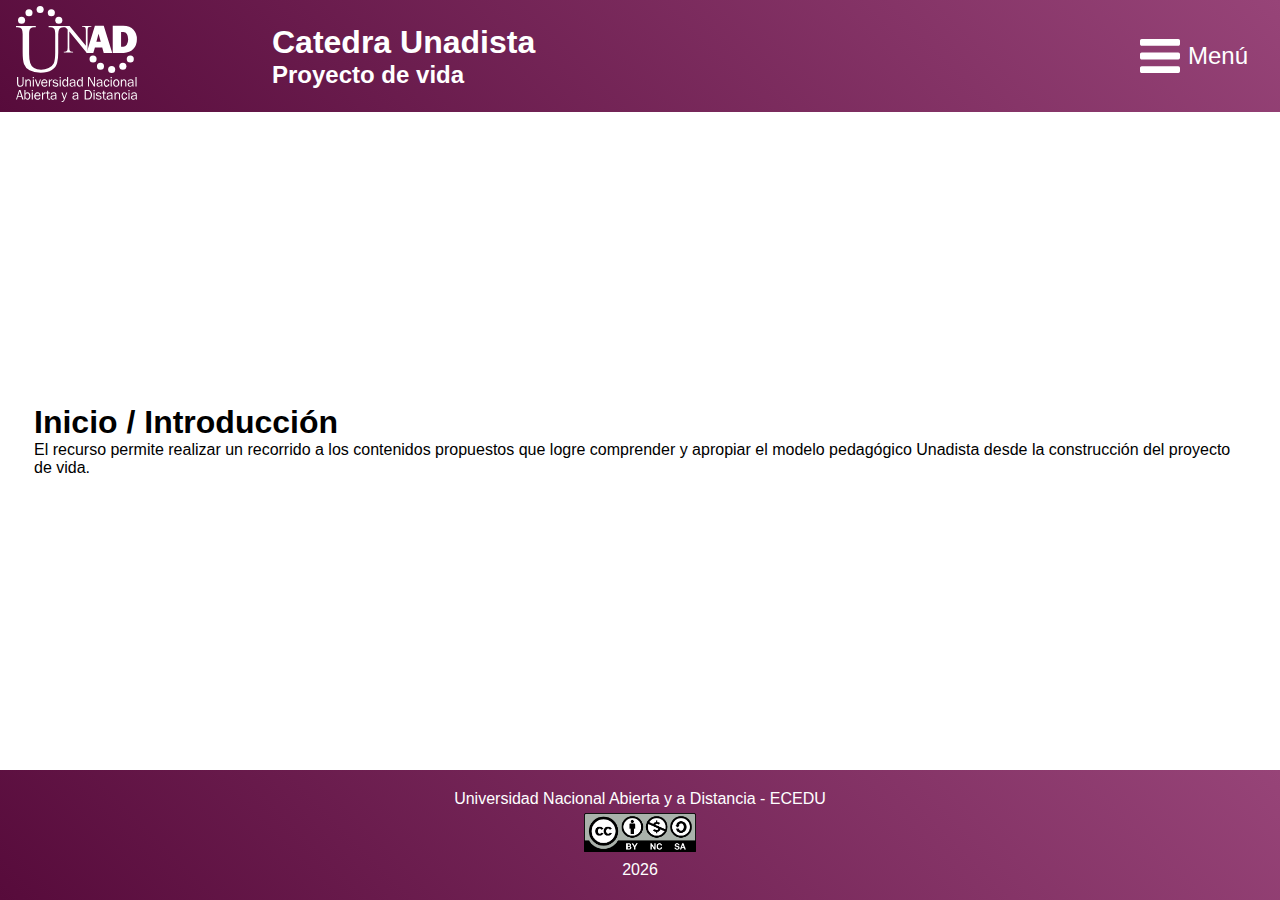
==== index.html @ a5529c62 "inicio proyecto" ====
<!DOCTYPE html>
<html lang="es">
<head>
	<meta charset="UTF-8">
	<title>ECEDU::Formación de Formadores</title>
	<link href="img/interfaz/favicon.png" rel="icon" type="image/x-icon" />
    <meta name="viewport" content="width=device-width, initial-scale=1">
    <link rel="stylesheet" href="css/main.css">
</head>
<body>
	<header>
		<div class="logos cuarto">
			<a class="logoUNAD" href="https://www.unad.edu.co/" target="_blank">
				<img src="img/interfaz/logo-UNAD.svg" alt="UNAD">
			</a>
			<div></div>
			
		</div>
		<div class="nombreCurso tresCuartos">
			<div class="tituloCurso">
			
			<!--Inicio de título-->
				<h1>Catedra Unadista</h1>
			<!--Fin de título-->
			
			</div>
			<div class="subtituloCurso">
			
			<!--Inicio de subtítulo-->
				<h2>Proyecto de vida</h2>
			<!--Fin de subtítulo-->
			
			</div>
		</div>
		<a class="menu cuarto">
			<img src="img/interfaz/menuIcon1.svg" alt="Icono Menú">
			<p>Menú</p>
		</a>
		
		
		<div class="menuBar">  
               	<span class="closeMenuBar" href="#">X</span>      	
                <a class="activo" href="contents/1-Introduccion.html">Introducción</a>
                
		<!-- ------------------ Aquí se cambian los elementos del menú de navegación ----------------------------------------------------- -->
                <a href="contents/2-Proposito.html">Propósito formativo</a>
                <a href="contents/3-tablaContenidos.html">Tabla de contenidos</a>
                <a href="contents/4-Contenidos1.html">Contenidos1</a>
                <a href="contents/5-Contenidos2.html">Contenidos2</a>
                <a href="contents/6-Contenidos3.html">Contenidos3</a>
                <a href="contents/7-Conclusiones.html">Conclusiones</a>
                <a href="contents/8-Bibliografia.html">Bibliografía</a>
                <a href="contents/9-Creditos.html">Créditos</a>
        <!-- ------------------------------------------------------------------------------------------------------------------------------- -->
        </div>
        
        
	</header>
	<main></main>
	<!--<div id="container"></div>-->
	<footer>
				<div class="info">
			<p>
				Universidad Nacional Abierta y a Distancia - ECEDU
			</p>
				<a href="https://co.creativecommons.org/?page_id=13" target="_blank"><img class="cc" src="img/interfaz/by-nc-sa.png" alt="CC Atribución – No comercial – Compartir igual"></a>
				
			
			<p id="fecha"></p>
		</div>
	</footer>
	
	
	<script type="text/jscript" src="js/jquery-3.5.1.min.js"></script>
    <script type="text/javascript" src="js/jquery-ui.min.js"></script>
    <script type="text/javascript" src="js/main.js"></script>
</body>
</html>
---- css/main.css ----
*,
*::before,
*::after {
	box-sizing: border-box;
	margin: 0;
	padding: 0;
}

:root{
	--color1: #974478;
    --color2: #570b3b;
    --color3: #7A255A;
    --color4: #B7709D;
    --color5: #D4A2C1;
	--grow: scale(1.05,1.05);
    --gris: #777;
}

body{
	min-height: 100vh;
	display: flex;
	flex-flow: column;
	font-family: sans-serif;
	justify-content: space-between;	
	width: 100vw;
	overflow-x: hidden;
}

main{
	display: flex;
	font-size: 1.07rem;
	flex-flow: column nowrap;
	width: 100%;
	flex-grow: 1;
	padding: 2em;
	min-height: 100%;
}

.container{
	display: flex;
	flex-flow: row wrap;
	width: 100%;
	min-height: 100%;
	flex-grow: 1;
	align-content: center;
}


#container a{
	color: var(--color1);
	font-weight: 600;
	text-decoration: none;
	padding: .1rem .2rem;
	transition: all 0.3s ease-in-out;
}

#container a:hover{
	background-color: var(--color1);
	color: #fff;
}

footer a{
	text-decoration: none;
}

img{
	width: 100%;
	height: auto;
	max-width: 100%;
}

video {
  width: 100%    !important;
  height: auto   !important;
}

.videoWrapper {
	position: relative;
	padding-bottom: 56.25%; /* 16:9 */
	padding-top: 25px;
	height: 0;
}
.videoWrapper object,
.videoWrapper embed {
	position: absolute;
	top: 0;
	left: 0;
	width: 100%;
	height: 100%;
}

.videoWrapper {
	position: relative;
	padding-bottom: 56.25%; /* 16:9 */
	padding-top: 25px;
	height: 0;
}
.videoWrapper iframe {
	position: absolute;
	top: 0;
	left: 0;
	width: 100%;
	height: 100%;
}


#container img{
	width: auto;
	height: auto;
	max-width: 100%;
	max-height: 60vh;
	display: block;
	margin: auto;
	/*
	max-height: 100%;
	width: 100%;
	height: auto;
	*/
}

#container small{
	text-align: center;
	display: block;
	margin: .5rem 0 0 0;
}

header{
	display: flex;
	justify-content: space-between;
	background: linear-gradient(45deg, var(--color2), var(--color1));
	padding: 1rem;
	align-items: center;
	color: #fff;
	height: 7rem;
	flex-flow: row nowrap;
}

header .logos img{
	min-height: 5rem;
	max-height: 6rem
}

header .logos{
	max-width: 15rem;
	min-width: 10rem;
}


header .logos a{
	transition: all 0.3s ease-in-out;
	
}

header .logos a:hover{
	transform: var(--grow);
}

.nombreCurso{
	padding: 0 1rem;
}

.menu{
	display: flex;
	align-items: center;
	justify-content: flex-end;
	transition: all 0.3s ease-in-out;
	margin-right: 1rem;
	cursor: pointer;
}

.menu:hover{
	transform: var(--grow);
}

.menu img{
	width: 2.5rem;
	margin-right: .5rem
}

.menu p{
	font-size: 1.5rem;
}

a.menu{
	text-decoration: none;
	color: #fff;
}


#container .quinto, #container .cuarto, #container .tresCuartos, #container .tercio, #container .mitad, #container .completo{
	padding: 2rem;
}


#container h1, #container h2, #container h3, #container h4, #container h5, #container h6{
	color: var(--color2);
	margin-bottom: .5rem;
	
}
	
#container p{
	color: #333;
	margin: 1rem 0;
}

.logos{
	display: flex;	
}

footer{
	background: linear-gradient(45deg, var(--color2), var(--color1));
	padding: 1rem;
	color: #fff;
	display: flex;
	align-items: center;
	justify-content: space-around;
	flex-flow: row wrap;
}

footer img.cc{
	width: 7rem;
	transition: all 0.3s ease-in-out;
}

.premios{
	display: flex;
	justify-content: space-between;
	flex-flow: row wrap;
}

.recla, .PREDALC{
	padding: .5rem;
	border-right: solid 10px var(--color2);
	border-bottom: solid 1px var(--color2);
	border-left: solid 1px var(--color2);
	border-top: solid 1px var(--color2);
	color: #777;
	background-color: #fff;
	width: 320px;
	border-radius: .17rem;
	transition: all 0.3s ease-in-out;
	margin: .25rem
}

.recla span, .PREDALC span{
	display: flex;
	align-items: center;
}

.recla h5, .PREDALC h5{
	color: var(--color2);
	font-weight: 600;
	font-size: 1.04em
}

.recla p, .PREDALC p{
	font-size: .8rem
}

.recla:hover, .PREDALC:hover, footer img.cc:hover{
	transform: var(--grow)
}

.info{
	text-align: center;
	padding: 0 1rem
}

.info p{
	margin: .3rem 0;
}

.menuBar{
    position: fixed;
    display: block;
    z-index: 5001;
    min-height: 100vh;
    left: 100%;
	top: 0;
    margin. 8px 0 0 0;
    padding: 1vh 4vw;
	width: 50vw;
	background: var(--color1);
}

.menuBar a{
    display: block;  
	text-decoration: none;
	color: #fff;
}

.closeMenuBar{
	display: block;
	text-align: center;
	line-height: 2.2rem;
	font-size: 2rem;
	transition: all 0.3s ease-in-out;
	border: solid 1px #fff;
	border-radius: 50%;
	height: 2.2rem;
	width: 2.2rem;
	position: relative;
	left: 90%;
	margin: 1rem 0;
	
}

.closeMenuBar:hover{
	cursor: pointer;
	transform: var(--grow);
}

.menuBar a{
	font-size: 1.2rem;
	margin-bottom: .5rem;
	padding: .5rem;
	border-bottom: solid 1px #fff;
	transition: all 0.3s ease-in-out;
}

.menuBar a:hover{
	cursor: pointer;
	transform: var(--grow);
	background-color: rgba(0,0,0,0.15)
} 

.activo{
	background-color: rgba(0,0,0,0.2)
}

ul li, ol li{
	margin-left: 2rem;
}

.textLeft{
	text-align: left;
}

.textCenter{
	text-align: center;
}

.textRight{
	text-align: right;
}

ol, ul{
	margin: 0 0 1rem 0;
}

ul{
	list-style: none;
}

ul li::before {
	content: "•"; 
	color: var(--color1);
	display: inline-block; width: 1em;
	margin-left: 1rem;
	font-size: 2rem;
	margin-right: -1rem;
	line-height: 1rem;
	position: relative;
	top: .3rem;
}

ol{
	list-style: none; counter-reset: li
}

ol li::before {
	content: counter(li); 
	display: inline-block; 
	width: 1em;
	margin-left: 1em;
	color: var(--color1);
	font-weight: 600;
	font-size: 1.1rem;
	margin-right: .5rem;
	text-align: center;
}


ol li {
	counter-increment: li
}

ol li b, ul li b{
	color: var(--color2);
}

.ejemploCodigo{
	background-color: rgba(0,0,0,.05);
	padding: .5rem;
	border-radius: .5rem;
	border: solid 1px rgba(0,0,0,.2);
	font-size: 1.1rem;
	color: rgba(0,0,0,.7);
}

code{
	display: flex;
	justify-content: center;
}

code b{
	color: var(--color3);
}


pre{
	white-space:pre-wrap;
}

pre span{
	word-break:break-all;
	word-wrap: break-word;
}


.menu-fixed {
	display: flex;
    justify-content: flex-end;
    position: fixed;
    top: 0px;
    right: -16px;
    width: 130px !important;
    z-index: 5000;
	background-color: var(--color1) !important;
	padding: .5rem
    }
    




/*------------------------*/

@media (min-width: 992px) {
	.quinto{
		width: calc(100vw/5);
	}

	.cuarto{
		width: calc(100vw/4);
	}

	.tresCuartos{
		width: calc((100vw/4)*3);
	}

	.tercio{
		width: calc(100vw/3);
	}

	.mitad{
		width: calc(100vw/2);
	}
	
	.completo{
		width: 100vw;
	}
	
}

@media (max-width: 991px) {
.tercio, .mitad, .cuarto, .tresCuartos, .quinto, .completo{
      width: 100vw;
    }
	header{
		height: auto;
		justify-content: center;
		flex-flow: row wrap;
	}
	
	.premios{
		justify-content: space-around;
	}
	
	.menuBar{
		overflow-y: auto;
		overflow-x: hidden;
	}
	
	img{
	width: 100%;
	height: auto;
	max-width: 100%;
	}
	.container{
		display: flex;
		flex-flow: row wrap;
		
	}
	
	.container .textLeft, .container .textRight{
		text-align: left;
	}


}
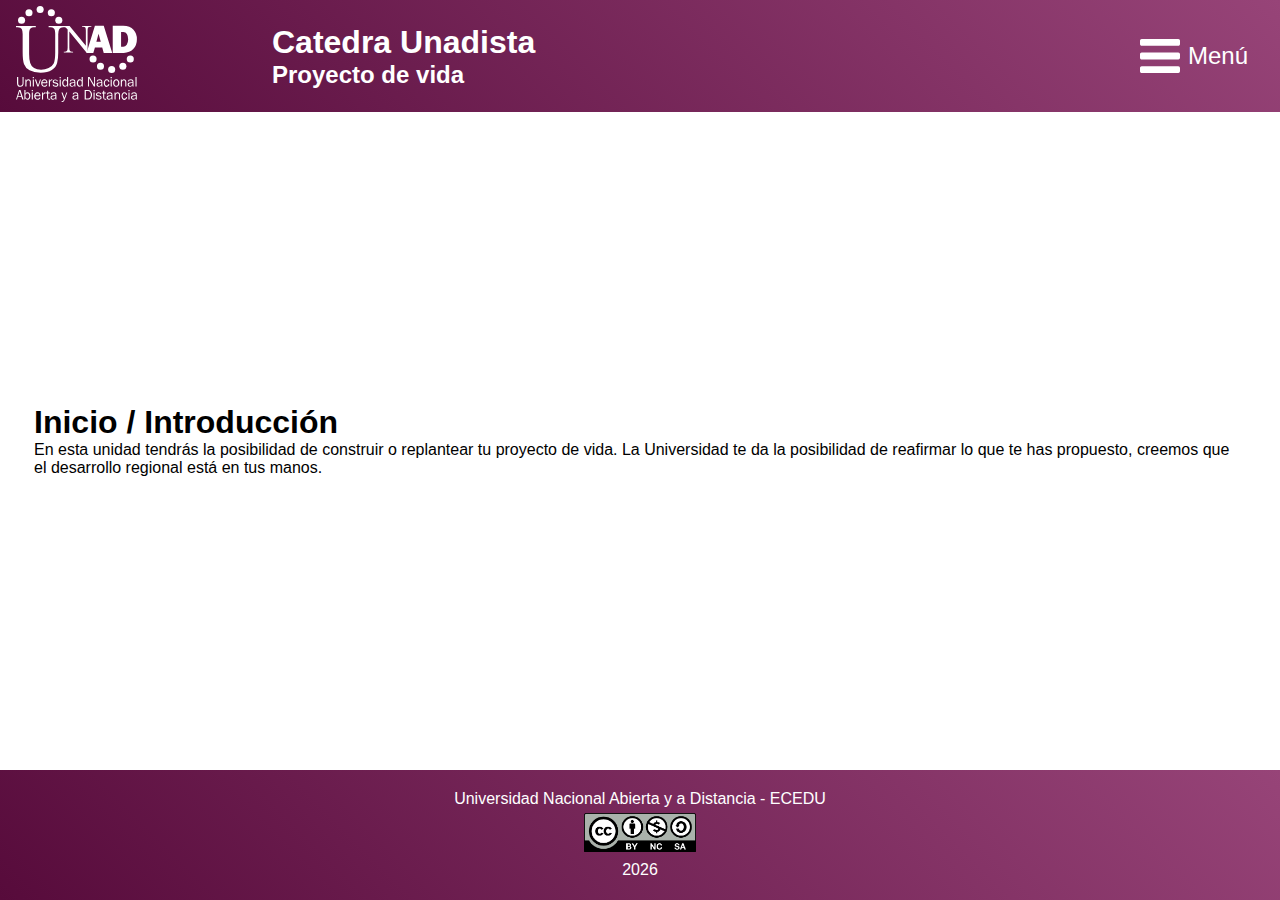
==== commit e410bae7: "hasta estrategias realizar proyecto" ====
--- a/index.html
+++ b/index.html
@@ -45,9 +45,10 @@
 		<!-- ------------------ Aquí se cambian los elementos del menú de navegación ----------------------------------------------------- -->
                 <a href="contents/2-Proposito.html">Propósito formativo</a>
                 <a href="contents/3-tablaContenidos.html">Tabla de contenidos</a>
-                <a href="contents/4-Contenidos1.html">Contenidos1</a>
-                <a href="contents/5-Contenidos2.html">Contenidos2</a>
-                <a href="contents/6-Contenidos3.html">Contenidos3</a>
+                <a href="contents/4-Contenidos1.html">¿QUÉ ES EL PROYECTO DE VIDA? </a>
+                <a href="contents/5-Contenidos2.html">Referencias de Algunos Autores</a>
+                <a href="contents/6-Contenidos3.html">¿Cómo se establece el Proyecto de Vida? </a>
+				<a href="contents/contenidos4.html">Estrategias para Realizar el Proyecto de Vida </a>
                 <a href="contents/7-Conclusiones.html">Conclusiones</a>
                 <a href="contents/8-Bibliografia.html">Bibliografía</a>
                 <a href="contents/9-Creditos.html">Créditos</a>
